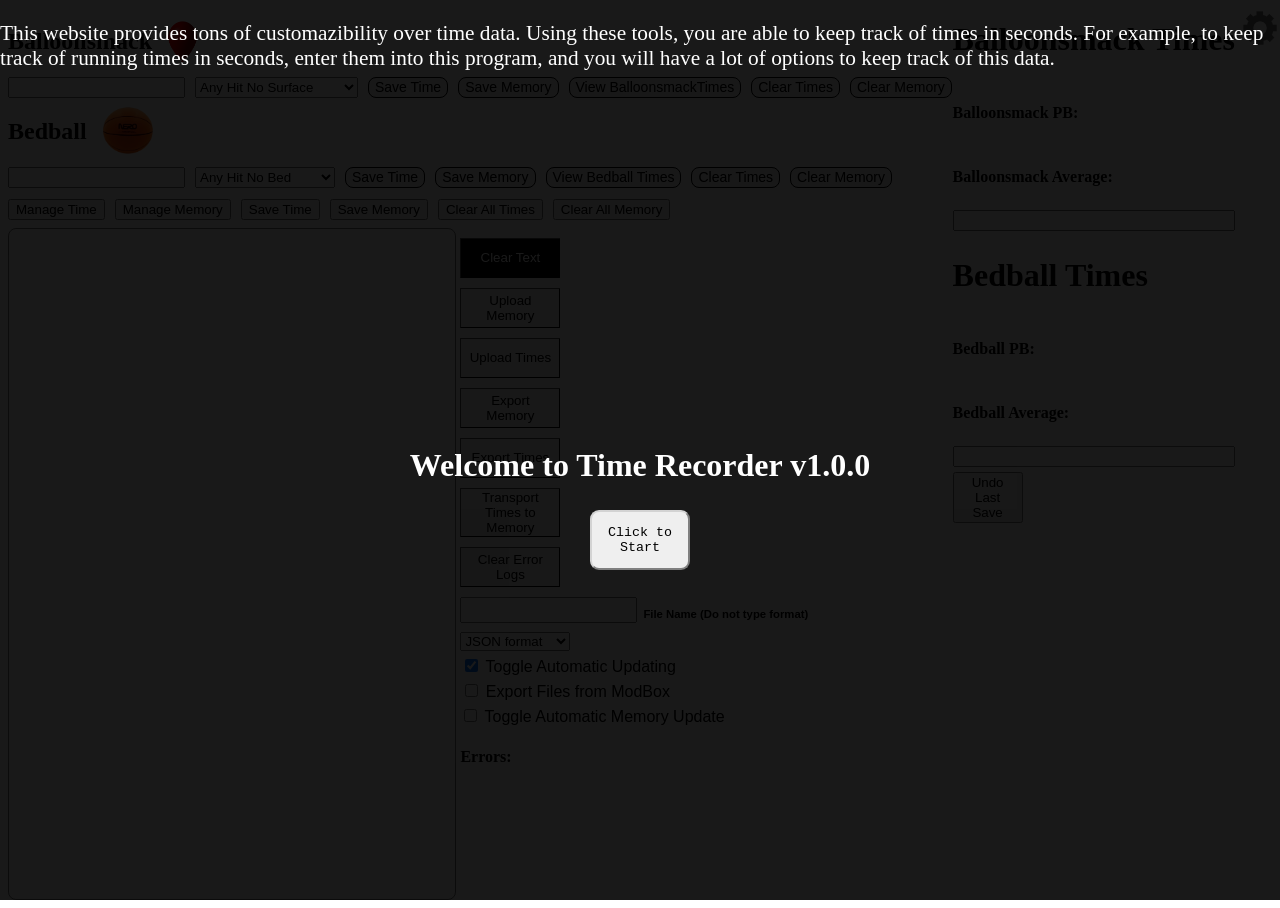
==== v1.0.1/index.html @ 161b78da "Add files via upload" ====
<!DOCTYPE html>
<html lang="en">
<head>
    <meta charset="UTF-8">
    <meta name="viewport" content="width=device-width, initial-scale=1.0">
    <title>Time Recorder v1.0.0</title>
    <link rel="stylesheet" href="style.css">
</head>
<body>
    <div id="overlay">
        <p id="desc">This website provides tons of customazibility over time data. Using these tools, you are able to keep track of times in seconds. For example, to keep track of running times in seconds, enter them into this program, and you will have a lot of options to keep track of this data.</p>
        <div id="startContainer">
            <h1 id="title">Welcome to Time Recorder v1.0.0</h1>
            <button id="startButton">Click to Start</button>
        </div>
    </div>
    <img src="images/settings.png" id="settings" class="specialButton">
    <div id="balloonContainer">
        <div id="titleContainer" class="title">
            <h2 id="balloonTitle">Balloonsmack</h2>
            <img src="images/pngimg.com - balloon_PNG596.png" class="draggable" id="balloon">
        </div>
        <div id="balloonControls">
            <input id="balloonInput" type="number" min="0" step="0.001">
            <select id="balloonDropdown">
                <option value="anyHitNoSurface">Any Hit No Surface</option>
                <option value="anyHitNoGround">Any Hit No Ground</option>
                <option value="handsOnlyNoGround">Hands Only No Ground</option>
                <option value="handsOnlyNoSurface">Hands Only No Surface</option>
                <option value="feetOnlyNoGround">Feet Only No Ground</option>
                <option value="anyHitStrikeFloor">Any Hit Strike Floor</option>
            </select>
            <button id="balloonSave" class="button">Save Time</button>
            <button id="memBalloonsmack" class="button">Save Memory</button>
            <button id="viewBalloonTime" class="button">View BalloonsmackTimes</button>
            <button id="balloonTime" class="button">Clear Times</button>
            <button id="balloonMem" class="button">Clear Memory</button>
        </div>
    </div>
    <div id="bedBallContainer">
        <div id="bedtitle" class="title">
            <h2 id="bedBallTitle">Bedball</h2>
            <img src="images/output-onlinepngtools (6).png" class="draggable" id="bask">
        </div>
        <div id="bedballControls">
            <input id="bedballInput" type="number" min="0" step="0.001">
            <select id="bedBallDropdown">
                <option value="anyHitNoBed">Any Hit No Bed</option>
                <option value="handsOnlyNoBed">Hands Only No Bed</option>
                <option value="anyHitNoSurface">Any Hit No Surface</option>
            </select>
            <button id="bedBallSave" class="button">Save Time</button>
            <button id="memBedBall" class="button">Save Memory</button>
            <button id="viewBallTime" class="button">View Bedball Times</button>
            <button id="timeClear" class="button">Clear Times</button>
            <button id="memClear" class="button">Clear Memory</button>
        </div>
    </div>
    <div id="modContainer">
        <div id="modButtons">
            <button id="manageTime">Manage Time</button>
            <button id="manageMemory">Manage Memory</button>
            <button id="saveTime">Save Time</button>
            <button id="saveMemory">Save Memory</button>
            <button id="allTime">Clear All Times</button>
            <button id="allMem">Clear All Memory</button>
        </div>
        <div id="fileContainer">
            <textarea id="modBox" spellcheck="false" autocorrect="off" autocapitalize="off" autocomplete="off" rows="200" cols="100"></textarea>
            <div id="fileButtons">
                <button id="clearText" class="file">Clear Text</button>
                <button id="uploadMem" class="file">Upload Memory</button>
                <button id="uploadTime" class="file">Upload Times</button>
                <button id="exportFile" class="file">Export Memory</button>
                <button id="exportTime" class="file">Export Times</button>
                <button id="transport" class="file">Transport Times to Memory</button>
                <button id="clearError" class="file">Clear Error Logs</button>
                <div id="fileNameContainer">
                    <input id="fileName" type="text">
                    <p id="nameText">File Name (Do not type format)</p>
                </div>
                <select id="viewVers">
                    <option value="json">JSON format</option>
                    <option value="text">Readable Text</option>
                </select>
                <label id="labe" class="labe">
                    <input id="check" class="checky" type="checkbox">
                    Toggle Automatic Updating
                </label>
                <label id="src" class="labe">
                    <input id="verif" class="checky" type="checkbox">
                    Export Files from ModBox
                </label>
                <label id="autoLabel" class="labe">
                    <input id="auto" class="checky" type="checkbox">
                    Toggle Automatic Memory Update
                </label>
                <h4 id="errorLog">Errors:</h4>
                <h4 id="insertError"></h4>
            </div>
        </div>
    </div>
    <div id="display">
        <div id="balloonDisplay" class="displayChild">
            <h1 id="balloonsmackDisp">Balloonsmack Times</h1>
            <h4 id="balloonPb">Balloonsmack PB: </h4>
            <h4 id="balloonAvg">Balloonsmack Average: </h4>
            <input type="number" id="balloonAvgAmount">
        </div>
        <div id="bedballDisplay" class="displayChild">
            <h1 id="bedballDisp">Bedball Times</h1>
            <h4 id="bedballPb">Bedball PB: </h4>
            <h4 id="bedballAvg">Bedball Average: </h4>
            <input type="number" id="bedballAvgAmount">
        </div>
        <button id="undo">Undo Last Save</button>
    </div>
    <div id="settingsOverlay">
        <div id="settingsUi">
            <img src="images/close.png" id="close" class="specialButton">
            <div id="tab">
                <button class="settingsButton">Sound Mixer</button>
            </div>
            <div id="soundMixer">
                <div id="logoVolumeDesc" class="volumeSort">
                    <img src="images/Mute_Icon.svg" id="muteLogo" class="mute">
                    <input type="range" id="logoVolume" class="volume">
                    <p id="logoPercent" class="percent">100%</p>
                    <p style="margin-left: 20px;" class="volText">Interactive Logo Volume</p>
                </div>
                <div id="buttonVolumeDesc" class="volumeSort">
                    <img src="images/Mute_Icon.svg" id="muteButton" class="mute">
                    <input type="range" id="buttonVolume" class="volume">
                    <p id="buttonPercent" class="percent">100%</p>
                    <p style="margin-left: 20px;" class="volText">Button Volume</p>
                </div>
                <div id="systemVolumeDesc" class="volumeSort">
                    <img src="images/Mute_Icon.svg" id="muteSystem" class="mute">
                    <input type="range" id="systemVolume" class="volume">
                    <p id="systemPercent" class="percent">100%</p>
                    <p style="margin-left: 20px;" class="volText">System Sounds Volume</p>
                </div>
                <div id="bigMute">
                    <img src="images/allMute.png" id="allMute">
                </div>
            </div>
        </div>
    </div>
    <script type="module" src="scripts.js"></script>
</body>
</html>
---- v1.0.1/style.css ----
#overlay {
    position: fixed;
    top: 0;
    left: 0;
    width: 100vw;
    height: 100vh;
    background-color: rgba(0, 0, 0, 0.9);
    color: white;
    z-index: 9999;
}

#startContainer {
    display: flex;
    justify-content: center;
    align-items: center;
    gap: 5px;
    height: 90vh;
    flex-direction: column;
}

#startButton {
    width: 100px;
    height: 60px;
    border-radius: 9px;
    border-color: lightgray;
    font-family:'Courier New', Courier, monospace
}

#startButton:hover {
    background-color: rgb(218, 217, 217);
}

#startButton:active {
    width: 90px;
    height: 54px;
}

#desc {
    font-size: 16pt;
}

.draggable {
    position: absolute;
    cursor: grab;
    user-select: none;
}

.draggable:active {
    cursor: grabbing;
}

.file {
    width: 100px;
    height: 40px;
    margin-top: 10px;
    border-radius: 1px;
    border-width: 1.5px;
}

.file:hover {
    background-color:rgb(218, 217, 217);
}

.button {
    border-radius: 8px;
    font-size: 14px;
    border-color: red;
    border: solid;
    border-width: 1px;
}

.button:hover {
    background-color:rgb(218, 217, 217);
}

.labe {
    margin-top: 5px;
    font-family: Arial;
}

.checky {
    width: auto;
    height: auto;
}

#clearText {
    background-color: black;
    color: white;
}

#modBox {
    font-size: 12px;
    width: 35%;
    height: 74vh;
    border-radius: 8px;
    resize: none;
    overflow: auto;
}

#transport {
    height: 49px;
}

#viewVers {
    margin-top: 1px;
    width: 110px;
}

#viewVers:hover {
    width: 140px;
}

select:hover {
    cursor: pointer;
}

#balloonControls {
    display: flex;
    gap: 10px;
}

#bedballControls {
    display: flex;
    gap: 10px;
}

#balloonContainer {
    display: flex;
    gap: 2px;
    flex-direction: column;
}

#bedBallContainer {
    display: flex;
    gap: 2px;
    flex-direction: column;
}

#modContainer {
    display: flex;
    gap: 8px;
    flex-direction: column;
    margin-top: 11px;
}

#modButtons {
    display: flex;
    gap: 10px;
}

#modButtons button {
    border: default;
}

#modButtons button:focus,
#modButtons button:active {
    border: default;
}

#modButtons button:focus {
    box-shadow: 0 0 3px 2px rgba(255, 0, 0, 0.5);
}

#fileName {
    height: 20px;
}

#nameText {
    font-size: 8.5pt;
    font-family: Arial;
    font-weight: bold;
}

#fileNameContainer {
    display: flex;
    gap: 6px;
    flex-direction: row;
    margin-top: 10px;
}

#fileButtons {
    display: flex;
    flex-direction: column;
}

#fileContainer {
    display: flex;
    gap: 4px;
}

#check {
    margin-left: 5px;
}

#verif {
    margin-left: 5px;
}

#display {
    display: flex;
    flex-direction: column;
    position: absolute;
    top: 0;
    margin-top: none;
    right: 45px;
    gap: 5px;
}

#undo {
    width: 70px;
}

.displayChild {
    display: flex;
    flex-direction: column;
    gap: 3px;
}

.title {
    display: flex;
    flex-direction: row;
    gap: 3px;
}

#titleContainer {
    display: flex;
    flex-direction: horizontal;
    gap: 5px;
    align-items: center;
}

#balloon {
    height: 65px;
    width: 65px;
    left: 150px;
    transition: transform 0.2s;
}

#bask {
    height: 65px;
    width: 56px;
    transition: transform 0.2s;
    left: 100px;
}

#balloon:hover {
    transform: rotate(-35deg);
}

#bask:hover {
    transform: rotate(-35deg);
}

#settings {
    position: absolute;
    height: 40px;
    width: 40px;
    right: 0px;
    transition: transform 0.2s;
}

#settingsOverlay {
    position: fixed;
    display: none;
    inset: 0;
}

#settingsUi {
    position: fixed;
    display: none;
    left: 50vw;
    top: 50vh;
    transform: translate(-50%, -50%);
    width: 120vh;
    height: 45vw;
    background-color: white;
    border-radius: 12px;
    border-width: 4px;
    border-style: solid;
    border-color: black;
    cursor: default;
    flex-direction: row;
}

#settings:hover {
    transform: rotate(-90deg);
    cursor: pointer;
}

button:hover {
    cursor: pointer;
}

button:disabled {
    opacity: 1;
    color: inherit;
    background-color: inherit;
    border-color: inherit;
}

#close {
    position: absolute;
    width: 18px;
    height: 18px;
    right: 3px;
    top: 3px;
    transition: transform 0.1s;
}

#close:hover {
    transform: rotate(-180deg);
    cursor: pointer;
}

#tab {
    display: flex;
    flex-direction: column;
    width: 30%;
    height: 100%;
    background-color: darkgray;
    border-right-style: solid;
    border-right-width: 2px;
    border-right-color: rgb(17, 17, 17);
    border-top-left-radius: 12px;
    border-bottom-left-radius: 12px;
}

.settingsButton {
    border-style: none;
    border-width: none;
    width: 100%;
    height: 10%;
    border-top-left-radius: 12px;
    background-color:rgb(202, 227, 228);
}

#soundMixer {
    display: flex;
    flex-direction: column;
    gap: 4px;
}

.volumeSort {
    display: flex;
    flex-direction: row;
    gap: 3px;
    align-items: center;
}

.percent {
    font-family: Arial, Helvetica, sans-serif;
    width: 40px;
}

.volume:hover {
    cursor: pointer;
}

.mute {
    width: 21px;
    height: 21px;
}

#bigMute {
    display: flex;
    flex-direction: row;
    gap: 4px;
}

.volumeSort:hover {
    cursor: pointer;
}

#bigMute {
    margin-top: 10px;
}

#allMute {
    width: 35px;
    height: 35px;
    margin-left: 5px;
}

#allMute:hover {
    cursor: pointer;
}
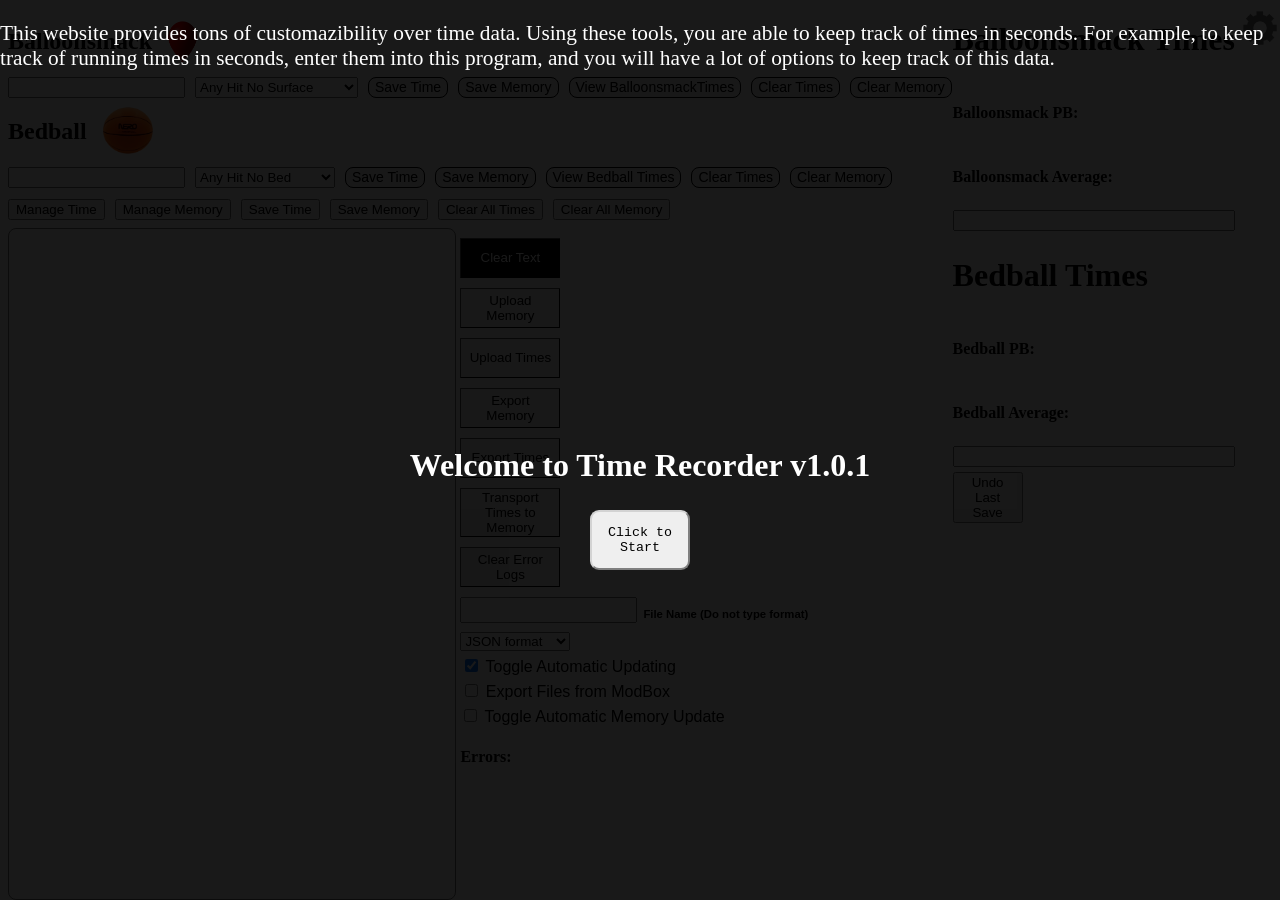
==== commit f3a37093: "Update index.html" ====
--- a/v1.0.1/index.html
+++ b/v1.0.1/index.html
@@ -3,14 +3,14 @@
 <head>
     <meta charset="UTF-8">
     <meta name="viewport" content="width=device-width, initial-scale=1.0">
-    <title>Time Recorder v1.0.0</title>
+    <title>Time Recorder v1.0.1</title>
     <link rel="stylesheet" href="style.css">
 </head>
 <body>
     <div id="overlay">
         <p id="desc">This website provides tons of customazibility over time data. Using these tools, you are able to keep track of times in seconds. For example, to keep track of running times in seconds, enter them into this program, and you will have a lot of options to keep track of this data.</p>
         <div id="startContainer">
-            <h1 id="title">Welcome to Time Recorder v1.0.0</h1>
+            <h1 id="title">Welcome to Time Recorder v1.0.1</h1>
             <button id="startButton">Click to Start</button>
         </div>
     </div>
@@ -148,4 +148,4 @@
     </div>
     <script type="module" src="scripts.js"></script>
 </body>
-</html>+</html>
